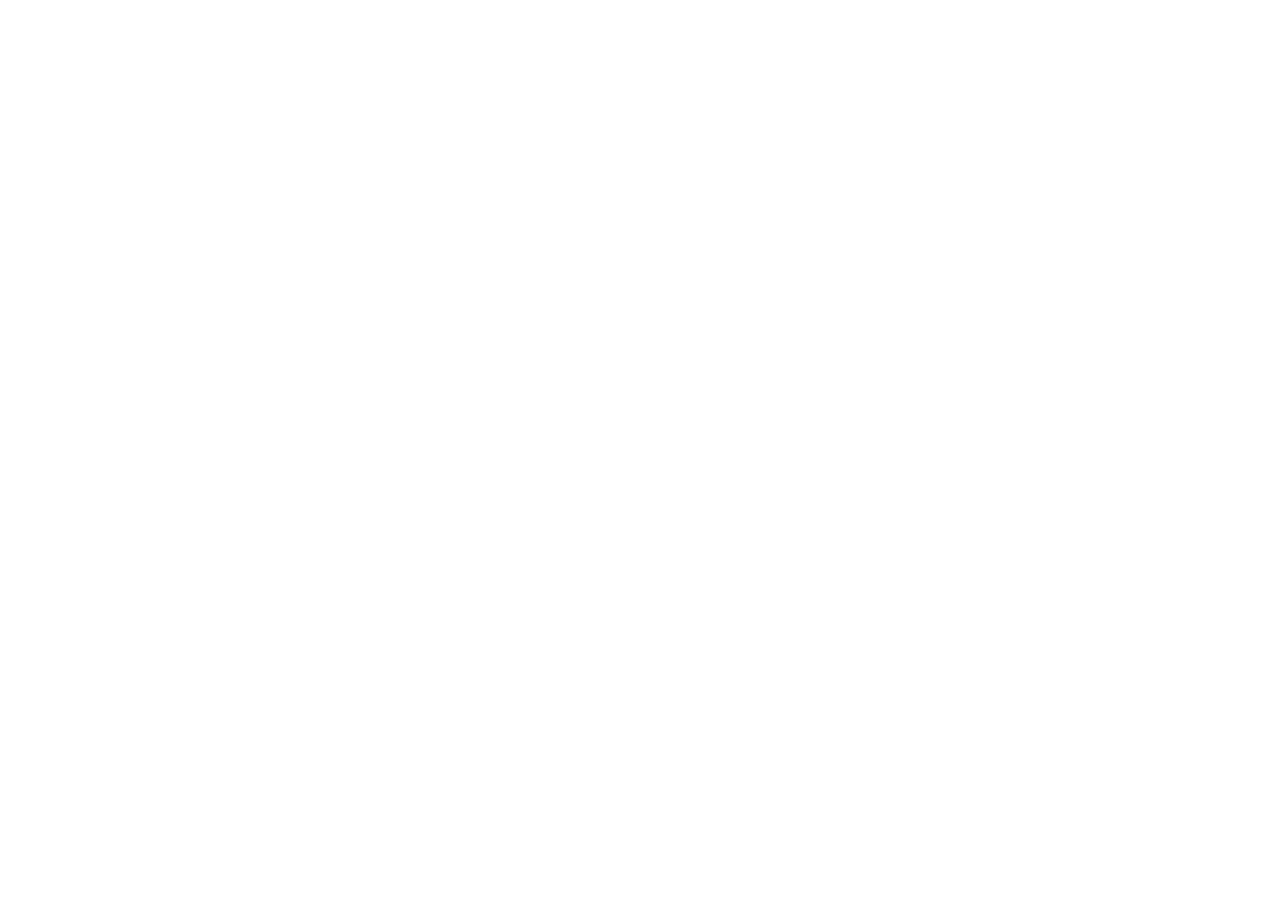
==== detalhes.html @ 3251c1ca "Add files via upload" ====
<!DOCTYPE html>
<html lang="pt-BR">
<head>
    <meta charset="UTF-8">
    <meta name="viewport" content="width=device-width, initial-scale=1.0">
    <title>Detalhes do Produto</title>
    <link rel="stylesheet" href="styles.css">
</head>
<body>

    <div id="product-details"></div>

    <script src="script.js"></script>

</body>
</html>
---- styles.css ----
.btn-details {
    display: inline-block;
    margin-top: 10px;
    padding: 10px;
    background-color: #0077ff;
    color: white;
    text-decoration: none;
    border-radius: 5px;
}

.btn-details:hover {
    background-color: #0055cc;
}

#product-details {
    max-width: 800px;
    margin: 30px auto;
    background: white;
    padding: 20px;
    border-radius: 10px;
}

#product-details img {
    width: 100%;
    max-width: 500px;
    display: block;
    margin-bottom: 20px;
}
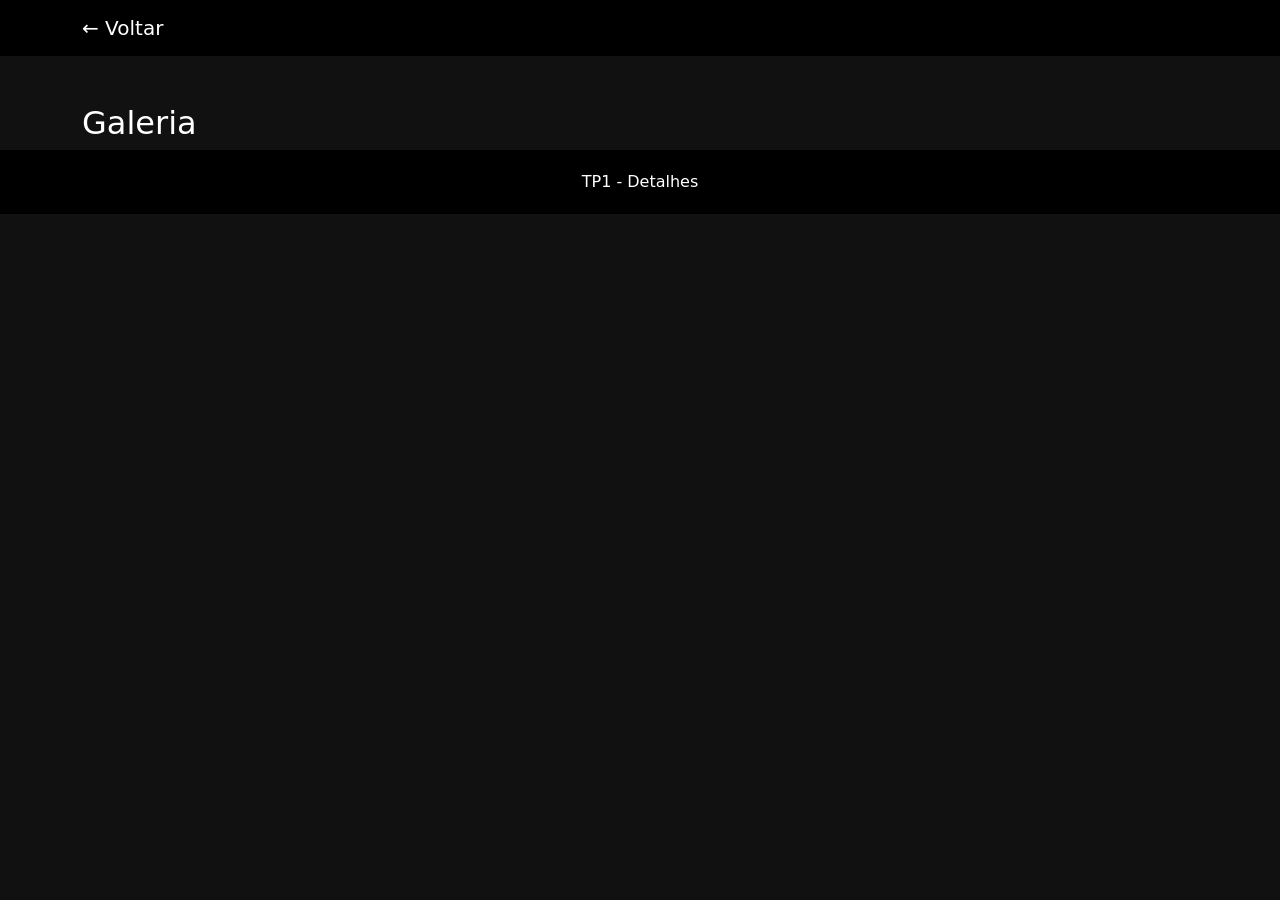
==== commit 420e1921: "Projeto TP1 filmes de corrida" ====
--- a/detalhes.html
+++ b/detalhes.html
@@ -1,16 +1,36 @@
 <!DOCTYPE html>
 <html lang="pt-BR">
+
 <head>
-    <meta charset="UTF-8">
-    <meta name="viewport" content="width=device-width, initial-scale=1.0">
-    <title>Detalhes do Produto</title>
-    <link rel="stylesheet" href="styles.css">
+<meta charset="UTF-8">
+<meta name="viewport" content="width=device-width, initial-scale=1.0">
+
+<title>Detalhes</title>
+
+<link href="https://cdn.jsdelivr.net/npm/bootstrap@5.3.3/dist/css/bootstrap.min.css" rel="stylesheet">
+<link href="assets/css/styles.css" rel="stylesheet">
 </head>
+
 <body>
 
-    <div id="product-details"></div>
+<nav class="navbar navbar-dark bg-black">
+  <div class="container">
+    <a href="index.html" class="navbar-brand">← Voltar</a>
+  </div>
+</nav>
 
-    <script src="script.js"></script>
+<div class="container mt-5" id="detalhes"></div>
+
+<div class="container mt-5">
+  <h2>Galeria</h2>
+  <div class="row" id="fotos"></div>
+</div>
+
+<footer>
+  TP1 - Detalhes
+</footer>
+
+<script src="assets/js/app.js"></script>
 
 </body>
 </html>
--- a/assets/css/styles.css
+++ b/assets/css/styles.css
@@ -0,0 +1,34 @@
+body{
+  background:#111;
+  color:white;
+}
+
+.hero{
+  height:60vh;
+  display:flex;
+  align-items:center;
+  justify-content:center;
+  background:url("../img/rush.jpg") center/cover;
+}
+
+.filme-card{
+  background:#1e1e1e;
+  color:white;
+}
+
+.filme-card:hover{
+  transform:scale(1.03);
+  transition:.3s;
+}
+
+.detalhe-box{
+  background:#1e1e1e;
+  padding:20px;
+  border-radius:10px;
+}
+
+footer{
+  text-align:center;
+  padding:20px;
+  background:black;
+}
